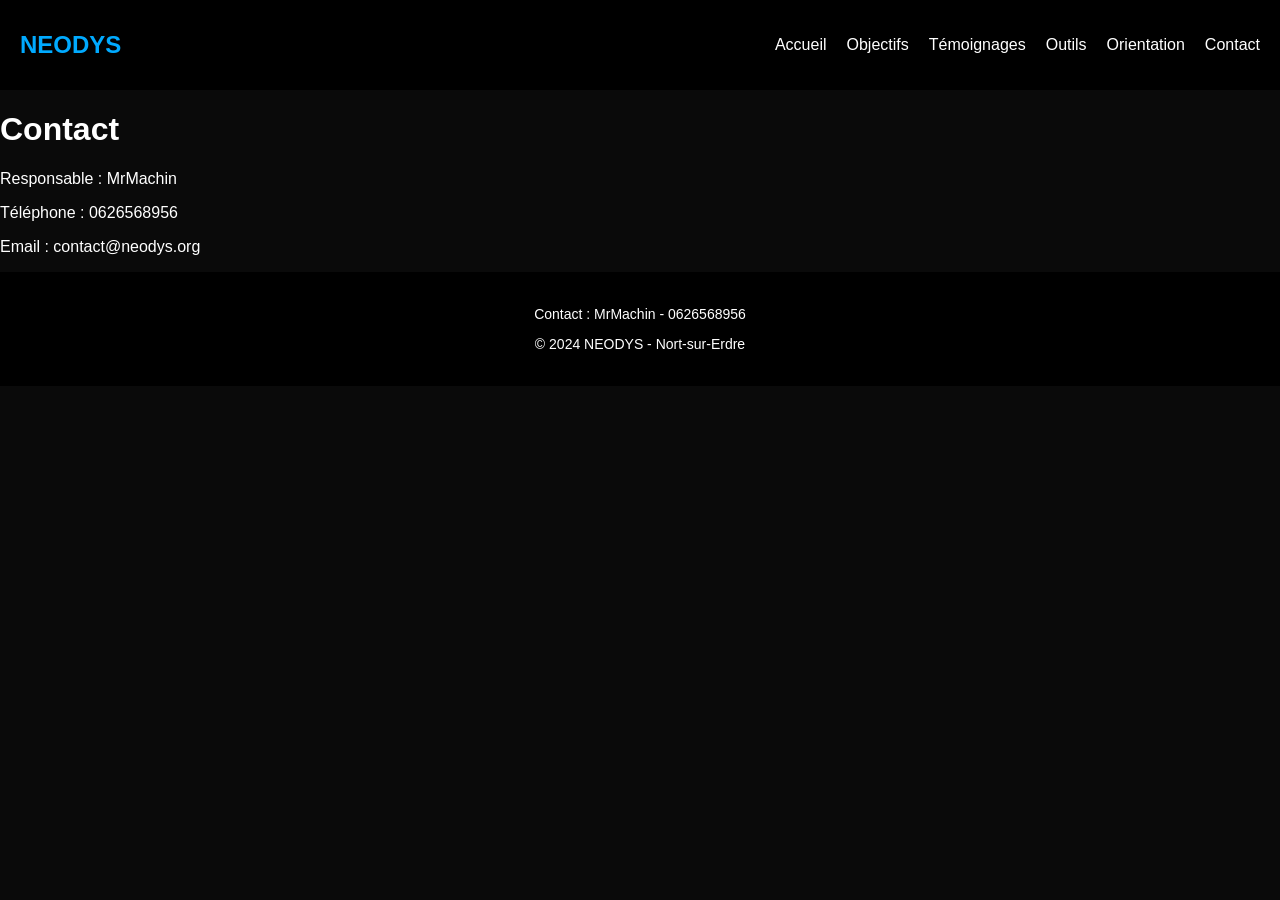
==== pages/contact.html @ 02423816 "Add files via upload" ====
<!DOCTYPE html><html lang='fr'><head><meta charset='UTF-8'><title>contact.html</title><link rel='stylesheet' href='../assets/style.css'></head><body><header><div class='logo'>NEODYS</div><nav><ul><li><a href='../index.html'>Accueil</a></li><li><a href='objectifs.html'>Objectifs</a></li><li><a href='temoignages.html'>Témoignages</a></li><li><a href='outils.html'>Outils</a></li><li><a href='orientation.html'>Orientation</a></li><li><a href='contact.html'>Contact</a></li></ul></nav></header><main>
    <h1>Contact</h1>
    <p>Responsable : MrMachin</p>
    <p>Téléphone : 0626568956</p>
    <p>Email : contact@neodys.org</p>
    </main><footer><p>Contact : MrMachin - 0626568956</p><p>&copy; 2024 NEODYS - Nort-sur-Erdre</p></footer></body></html>
---- assets/style.css ----
body {
    margin: 0;
    font-family: 'Segoe UI', sans-serif;
    background-color: #0a0a0a;
    color: #ffffff;
}
header {
    background-color: #000000;
    padding: 20px;
    display: flex;
    justify-content: space-between;
    align-items: center;
}
.logo {
    font-size: 24px;
    font-weight: bold;
    color: #00aaff;
}
nav ul {
    list-style: none;
    display: flex;
    gap: 20px;
}
nav ul li a {
    color: #ffffff;
    text-decoration: none;
}
nav ul li a:hover {
    color: #00aaff;
}
.hero {
    background-color: #111111;
    padding: 60px 20px;
    text-align: center;
}
.hero h1 {
    font-size: 48px;
    color: #00aaff;
}
.intro {
    padding: 40px 20px;
    max-width: 800px;
    margin: auto;
}
.intro h2 {
    color: #00aaff;
}
.illustration {
    width: 100%;
    max-width: 600px;
    display: block;
    margin: 20px auto;
}
footer {
    background-color: #000000;
    text-align: center;
    padding: 20px;
    font-size: 14px;
}
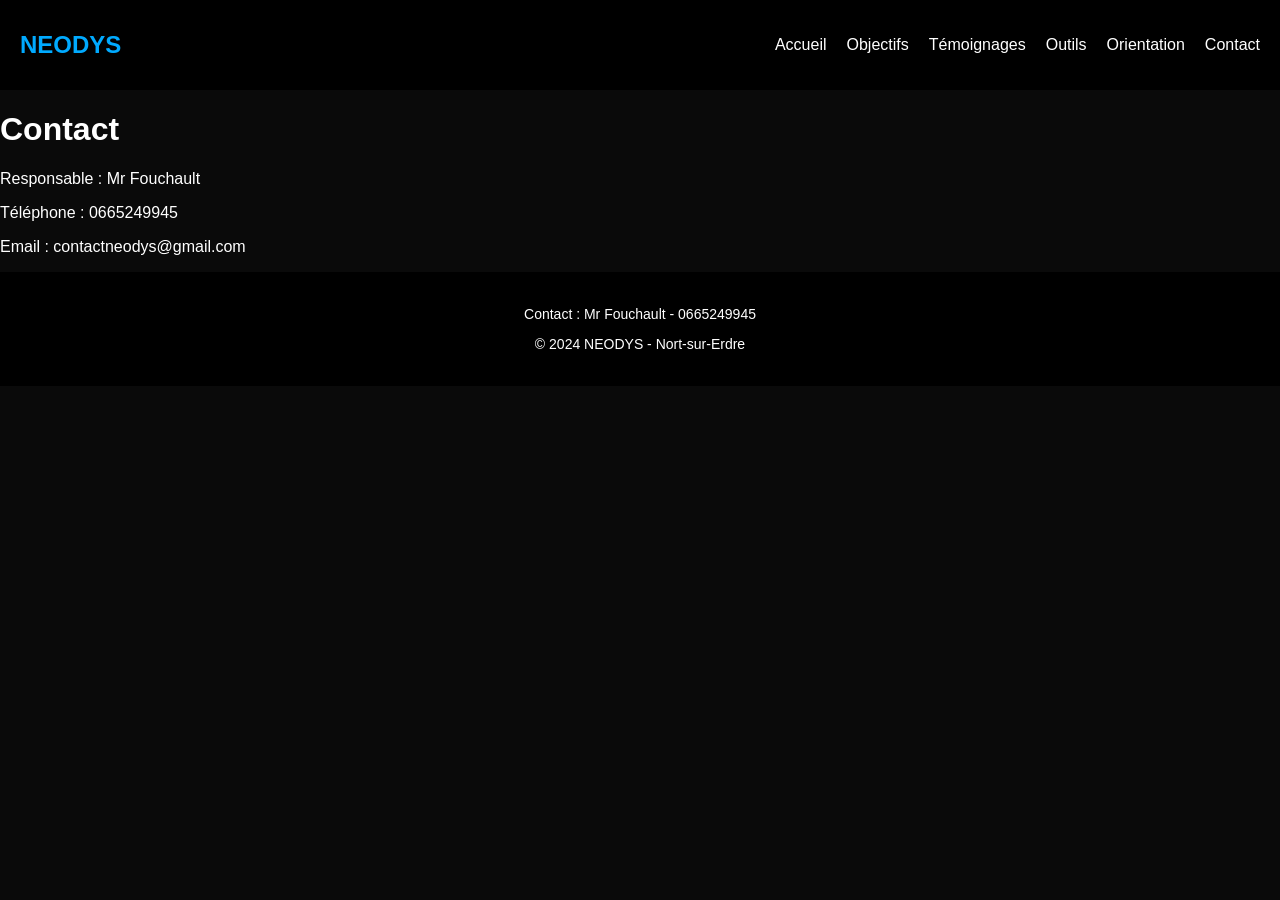
==== commit 7a67c26b: "Add files via upload" ====
--- a/pages/contact.html
+++ b/pages/contact.html
@@ -1,6 +1,6 @@
 <!DOCTYPE html><html lang='fr'><head><meta charset='UTF-8'><title>contact.html</title><link rel='stylesheet' href='../assets/style.css'></head><body><header><div class='logo'>NEODYS</div><nav><ul><li><a href='../index.html'>Accueil</a></li><li><a href='objectifs.html'>Objectifs</a></li><li><a href='temoignages.html'>Témoignages</a></li><li><a href='outils.html'>Outils</a></li><li><a href='orientation.html'>Orientation</a></li><li><a href='contact.html'>Contact</a></li></ul></nav></header><main>
     <h1>Contact</h1>
-    <p>Responsable : MrMachin</p>
-    <p>Téléphone : 0626568956</p>
-    <p>Email : contact@neodys.org</p>
-    </main><footer><p>Contact : MrMachin - 0626568956</p><p>&copy; 2024 NEODYS - Nort-sur-Erdre</p></footer></body></html>+    <p>Responsable : Mr Fouchault</p>
+    <p>Téléphone : 0665249945</p>
+    <p>Email : contactneodys@gmail.com</p>
+    </main><footer><p>Contact : Mr Fouchault - 0665249945</p><p>&copy; 2024 NEODYS - Nort-sur-Erdre</p></footer></body></html>
